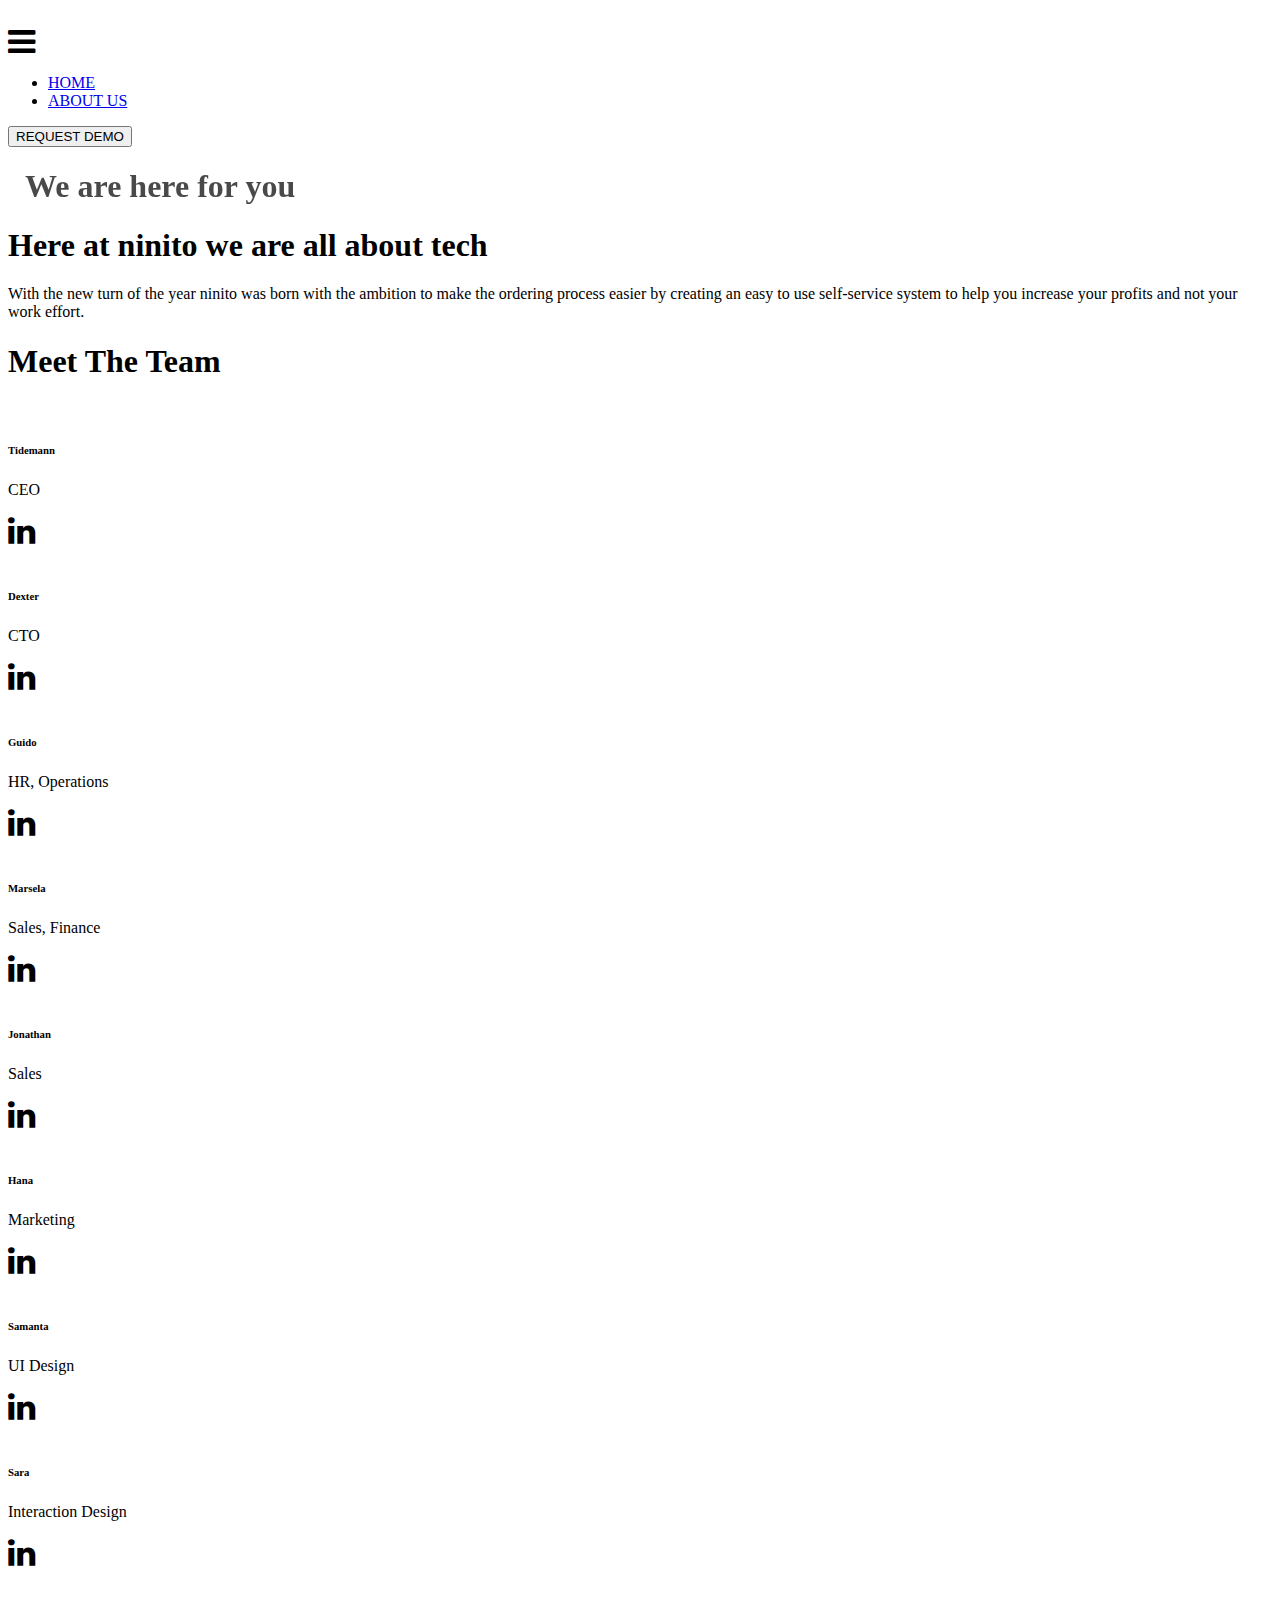
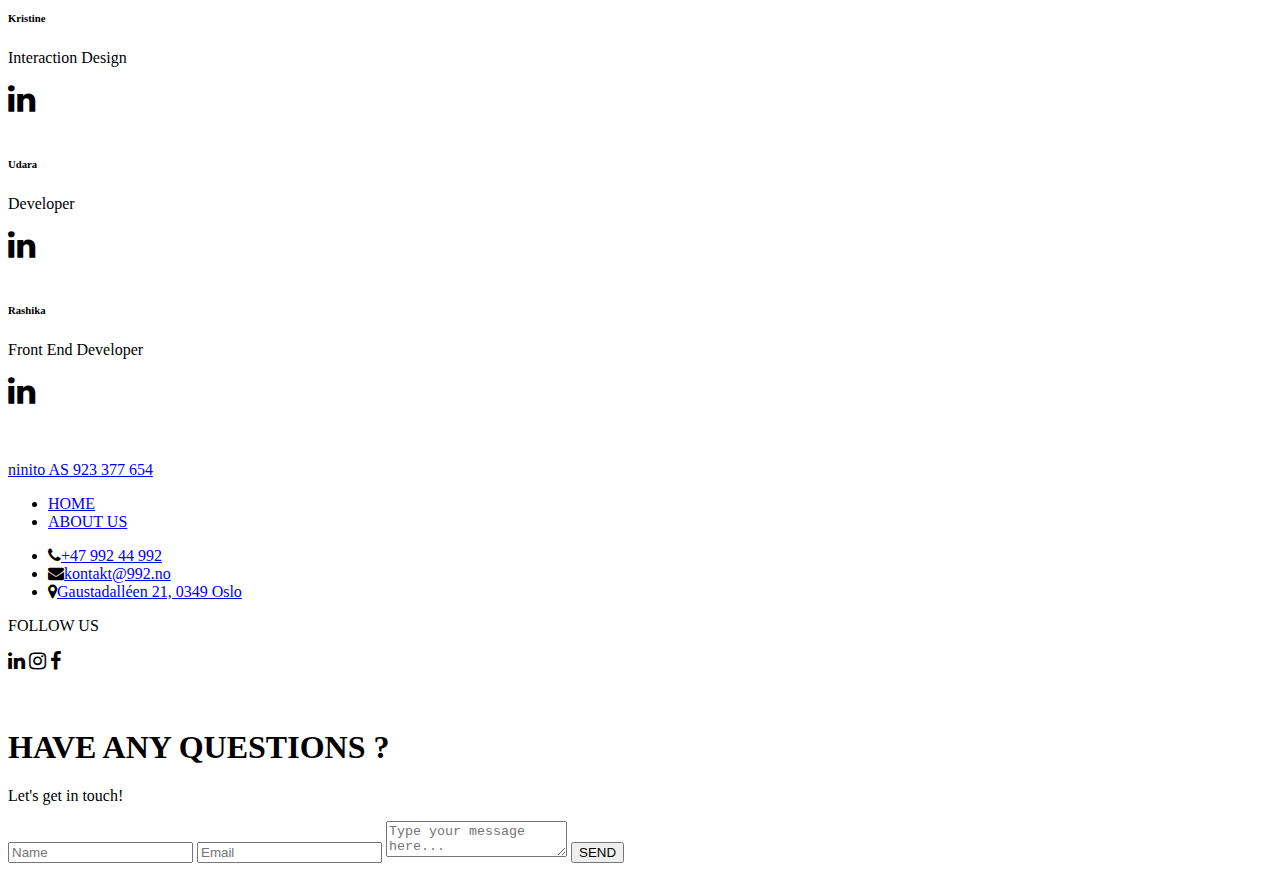
==== aboutUs.html @ 0277d2dd "HTML files added" ====
<!DOCTYPE html>
<html lang="en">
<head>
    <meta charset="UTF-8">
    <meta name="viewport" content="width=device-width, initial-scale=1.0">
    <title>Document</title>
    <link rel="stylesheet" href="./css/navbar.css">
    <link rel="stylesheet" href="./css/footer.css">
    <link rel="stylesheet" href="./css/query_bar.css">
    <link rel="stylesheet" href="./css/aboutUs.css">
    <link href="https://fonts.googleapis.com/css2?family=Questrial&display=swap" rel="stylesheet">
    <link href="https://fonts.googleapis.com/css2?family=Open+Sans&display=swap" rel="stylesheet">
    <link href="http://maxcdn.bootstrapcdn.com/font-awesome/4.1.0/css/font-awesome.min.css" rel="stylesheet">

</head>
<body>
       <!-- ====== Navbar ====== -->
       <div class="navbar-container">
           <div class="mobile_Navbar">
                <div class="logo">
                    <img src="./assets/logo.png" alt="">
                </div>
                <div class="toggleBar">
                    <i class="fa fa-bars fa-2x" aria-hidden="true"></i>
                </div>
            </div>
        <nav>
            <ul class="nav-links">
                <li><a href="./home.html">HOME</a></li>
                <li><a href="./aboutUs.html">ABOUT US</a></li>
            </ul>
        </nav>
        <button class="request_demo">REQUEST DEMO</button>
    </div>

    <div class="main">
        <section class="section1">
            <h1 class="title">We are here for you</h1>
        </section>

        <section class="section-2">
            <h1>Here at ninito we are all about tech</h1>
            <p>With the new turn of the year ninito was born with the ambition to make the ordering process easier by creating an easy to use self-service system to help you increase your profits and not your work effort.</p>
        </section>

        <section class="section-3">
            <h1>Meet The Team</h1>

            <div class="team-container">
                <div class="team-member-container">
                    <div class="team-member">
                        <img src="./assets/team_members/Tidemann.jpg" alt="">
                    </div>
                    <h6>Tidemann</h6>
                    <p>CEO</p>
                    <i class="fa fa-linkedin fa-2x" aria-hidden="true"></i>
                    
                </div>
                <div class="team-member-container">
                    <div class="team-member">
                        <img src="./assets/team_members/Dexter.jpg" alt="">
                    </div>
                    <h6>Dexter</h6>
                    <p>CTO</p>
                    <i class="fa fa-linkedin fa-2x" aria-hidden="true"></i>
                    
                </div>
                <div class="team-member-container">
                    <div class="team-member">
                        <img src="./assets/team_members/Guido.jpg" alt="">
                    </div>
                    <h6>Guido</h6>
                    <p>HR, Operations</p>
                    <i class="fa fa-linkedin fa-2x" aria-hidden="true"></i>
                    
                </div>
                <div class="team-member-container">
                    <div class="team-member">
                        <img src="./assets/team_members/Marsela.jpg" alt="">
                    </div>
                    <h6>Marsela</h6>
                    <p>Sales, Finance</p>
                    <i class="fa fa-linkedin fa-2x" aria-hidden="true"></i>
                    
                </div>
                <div class="team-member-container">
                    <div class="team-member">
                        <img src="./assets/team_members/Jonathan2.jpg" alt="">
                    </div>
                    <h6>Jonathan</h6>
                    <p>Sales</p>
                    <i class="fa fa-linkedin fa-2x" aria-hidden="true"></i>
                    
                </div>
                <div class="team-member-container">
                    <div class="team-member">
                        <img src="./assets/team_members/Hana.jpg" alt="">
                    </div>
                    <h6>Hana</h6>
                    <p>Marketing</p>
                    <i class="fa fa-linkedin fa-2x" aria-hidden="true"></i>
                    
                </div>
                <div class="team-member-container">
                    <div class="team-member">
                        <img src="./assets/team_members/Samanta.jpg" alt="">
                    </div>
                    <h6>Samanta</h6>
                    <p>UI Design</p>
                    <i class="fa fa-linkedin fa-2x" aria-hidden="true"></i>
                    
                </div>
                <div class="team-member-container">
                    <div class="team-member">
                        <img src="./assets/team_members/Sara_edited.jpg" alt="">
                    </div>
                    <h6>Sara</h6>
                    <p>Interaction Design</p>
                    <i class="fa fa-linkedin fa-2x" aria-hidden="true"></i>
                    
                </div>
                <div class="team-member-container">
                    <div class="team-member">
                        <img src="./assets/team_members/Kristine_edited.jpg" alt="">
                    </div>
                    <h6>Kristine</h6>
                    <p>Interaction Design</p>
                    <i class="fa fa-linkedin fa-2x" aria-hidden="true"></i>
                    
                </div>
                <div class="team-member-container">
                    <div class="team-member">
                        <img src="./assets/team_members/Udara_edited.jpg" alt="">
                    </div>
                    <h6>Udara</h6>
                    <p>Developer</p>
                    <i class="fa fa-linkedin fa-2x" aria-hidden="true"></i>
                    
                </div>
                <div class="team-member-container">
                    <div class="team-member">
                        <img src="./assets/team_members/female_icon.jpg" alt="">
                    </div>
                    <h6>Rashika</h6>
                    <p>Front End Developer</p>
                    <i class="fa fa-linkedin customlinkedin fa-2x" aria-hidden="true"></i>
                    
                </div>
            </div>
        </section> 

        <footer class="footer">
            <div class="footer-container">
                <div class="logo_contactNo footer-content">
                <div class="logo">
                    <img src="./assets/ninito_optimal_white_512x512.png" alt="">
                </div>
                <br/>
                <br/>
                <div class="tel"><a href="tel:+4799244992">ninito AS 923 377 654</a></div>
                </div>
                
                <div class="page-sections footer-content">
                    <ul class="pages">
                        <li><a href="#">HOME</a></li>
                        <li><a href="./aboutUs.html">ABOUT US</a></li>
                    </ul>
                </div>
                <div class="contact-section footer-content">
                <ul class="contacts">
                    <li><i class="fa fa-phone fa-1x"></i><a href="tel:+4799244992">+47 992 44 992</a></li>
                    <li><i class="fa fa-envelope"></i><a href="mailto:kontakt@992.no">kontakt@992.no</a></li>
                    <li><i class="fa fa-map-marker" aria-hidden="true"></i><a href="https://www.google.com/maps/place/Forskningsparken+-+Oslo+Science+Park/@59.9426659,10.7171624,16z/data=!4m5!3m4!1s0x46416de8997ccd8b:0x7584dffe476ba091!8m2!3d59.9421082!4d10.716341">Gaustadalléen 21, 0349 Oslo</a></li>
                </ul>
               </div>
                <div class="followUs-section footer-content">
                    <p>FOLLOW US</p>
                    <div class="social-icons">
                        <i class="fa fa-linkedin" aria-hidden="true" style="font-size:20px"></i>
                        <i class="fa fa-instagram" style="font-size:20px"></i>
                        <i class="fa fa-facebook" style="font-size:20px"></i>

                    </div>
                </div>

            </div>

        </footer>

        <div class="floating-contact-container">
            <div class="floating-contact">
                <img src="./assets/email.svg" alt="">
            </div>
        </div>

        <div class="question-bar">
          
            <div class="close-btn">
                <img src="./assets/close.svg" alt="">
            </div>
            <div class="container">
                <h1>HAVE ANY QUESTIONS ?</h1>
                <p>Let's get in touch!</p>

                <form action="" method="post" class="query-form">
                    <input type="text" placeholder="Name">
                    <input type="text" placeholder="Email">
                    <textarea name="" id="" 
                    placeholder="Type your message here..."></textarea>
                    <input type="submit" value="SEND">
                </form>
            </div>
        </div>
    </div>

    <script src="./js/navbar.js"></script>
    <script src="./js/queryBar.js"></script>
    <script src="https://cdnjs.cloudflare.com/ajax/libs/gsap/3.3.1/gsap.min.js"></script>
    <script>
        let t1 = new TimelineMax({});

        t1.from(".title",1,{opacity:0,x:60,ease:Power0.easeOut});
    </script>
    
</body>
</html>
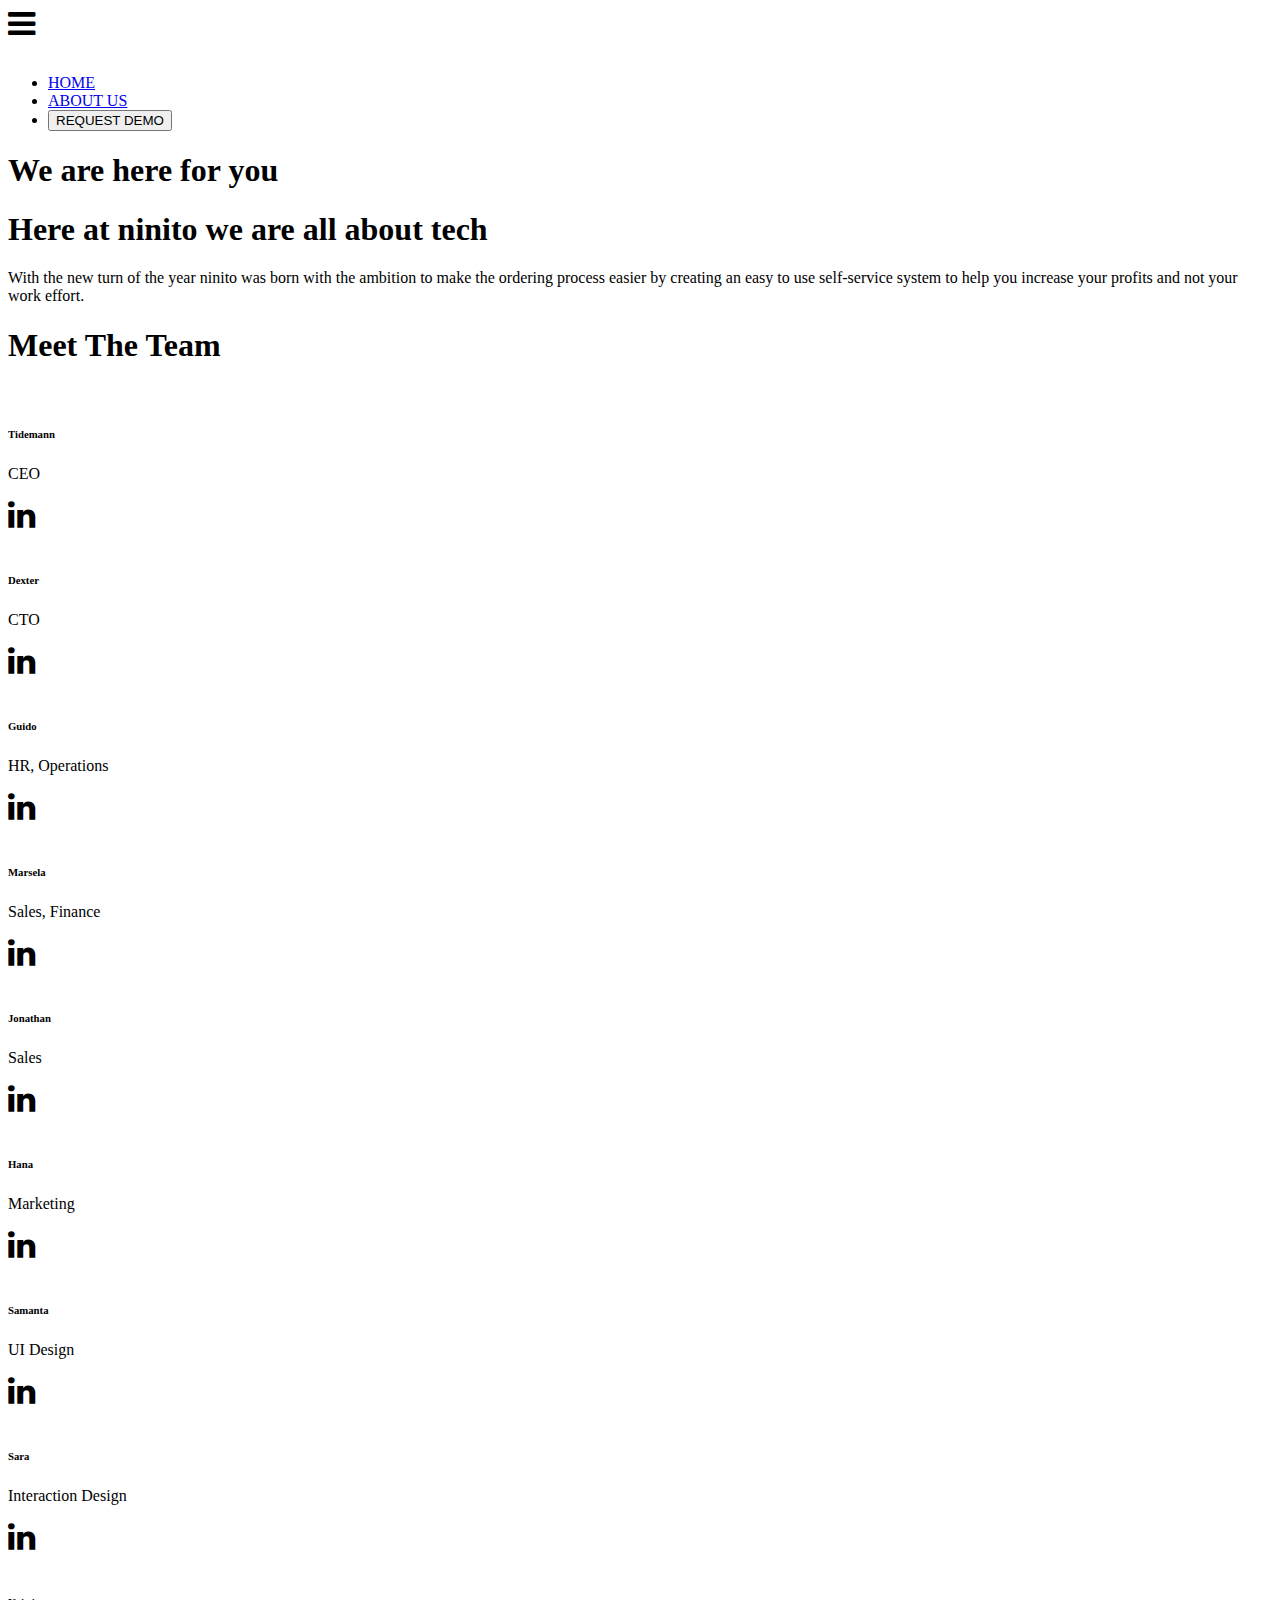
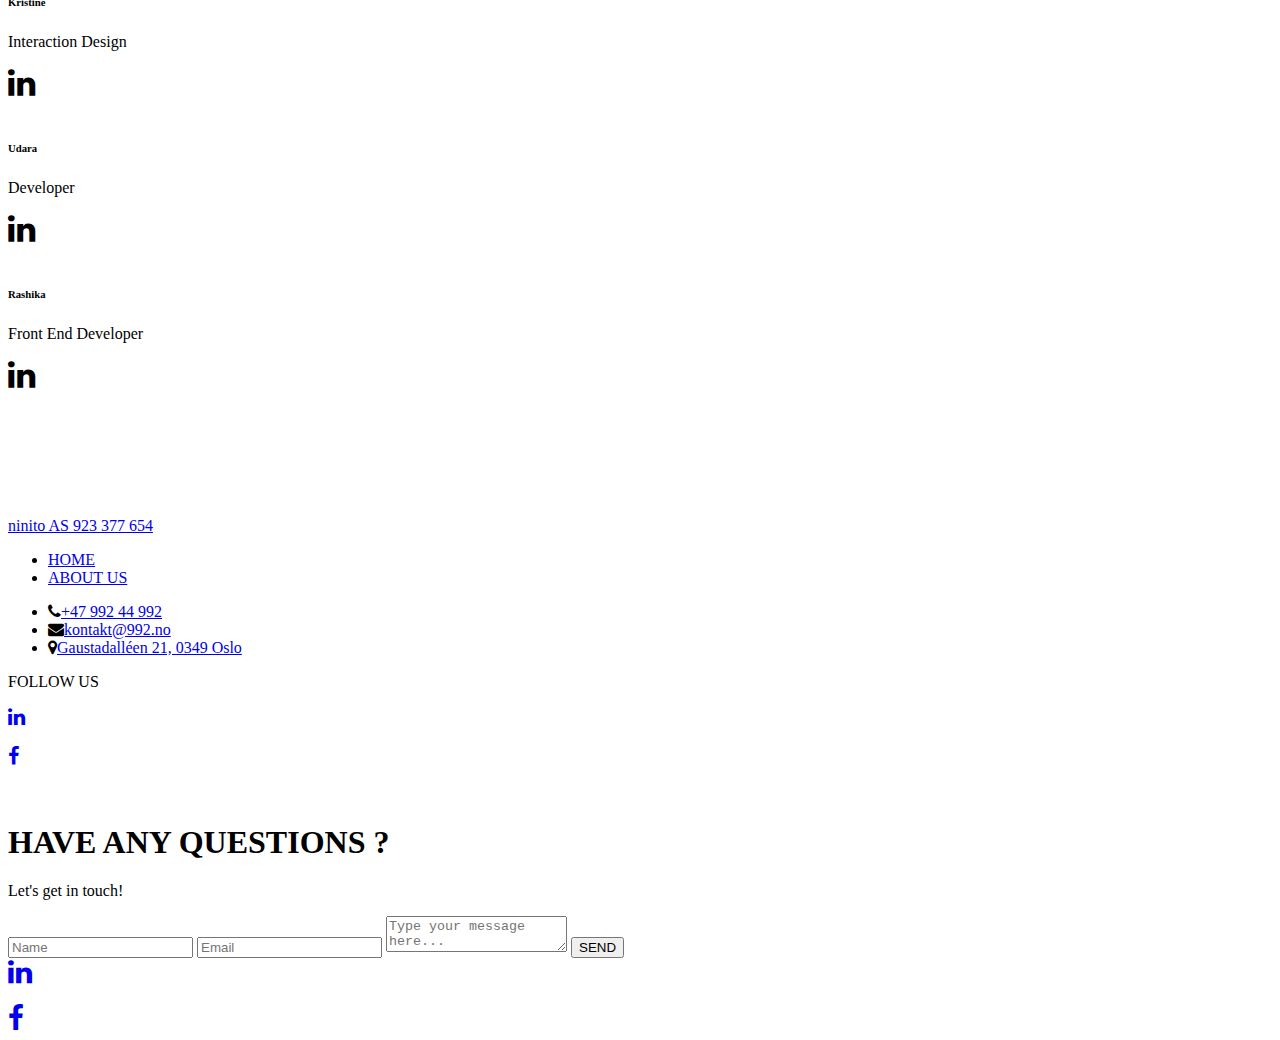
==== commit 1e487906: "files added" ====
--- a/aboutUs.html
+++ b/aboutUs.html
@@ -14,27 +14,26 @@
 
 </head>
 <body>
-       <!-- ====== Navbar ====== -->
-       <div class="navbar-container">
-           <div class="mobile_Navbar">
-                <div class="logo">
-                    <img src="./assets/logo.png" alt="">
-                </div>
-                <div class="toggleBar">
-                    <i class="fa fa-bars fa-2x" aria-hidden="true"></i>
-                </div>
-            </div>
-        <nav>
-            <ul class="nav-links">
-                <li><a href="./home.html">HOME</a></li>
-                <li><a href="./aboutUs.html">ABOUT US</a></li>
-            </ul>
-        </nav>
-        <button class="request_demo">REQUEST DEMO</button>
-    </div>
+   <!-- ====== Navbar ====== -->
+   <div class="navbar-container">
+    <nav>
+        <div class="toggle-btn">
+            <i class="fa fa-bars fa-2x" aria-hidden="true"></i>
+        </div>
+         <div class="logo">
+            <a href="./index.html"><img src="./assets/logo.png" alt=""></a> 
+         </div>
+        <ul class="nav-links">
+            <li><a href="./index.html">HOME</a></li>
+            <li id="aboutUs_btn"><a href="#section-1">ABOUT US</a></li>
+            <li><a href="./index.html#request_Demo"><button class="request_demo">REQUEST DEMO</button></a></li>
+            
+        </ul>  
+    </nav>    
+</div>
 
     <div class="main">
-        <section class="section1">
+        <section class="section1" id="section-1">
             <h1 class="title">We are here for you</h1>
         </section>
 
@@ -157,6 +156,11 @@
                 </div>
                 <br/>
                 <br/>
+                <br/>
+                <br/>
+                <br/>
+                <br/>
+             
                 <div class="tel"><a href="tel:+4799244992">ninito AS 923 377 654</a></div>
                 </div>
                 
@@ -172,13 +176,17 @@
                     <li><i class="fa fa-envelope"></i><a href="mailto:kontakt@992.no">kontakt@992.no</a></li>
                     <li><i class="fa fa-map-marker" aria-hidden="true"></i><a href="https://www.google.com/maps/place/Forskningsparken+-+Oslo+Science+Park/@59.9426659,10.7171624,16z/data=!4m5!3m4!1s0x46416de8997ccd8b:0x7584dffe476ba091!8m2!3d59.9421082!4d10.716341">Gaustadalléen 21, 0349 Oslo</a></li>
                 </ul>
-               </div>
+            </div>
                 <div class="followUs-section footer-content">
                     <p>FOLLOW US</p>
                     <div class="social-icons">
-                        <i class="fa fa-linkedin" aria-hidden="true" style="font-size:20px"></i>
-                        <i class="fa fa-instagram" style="font-size:20px"></i>
-                        <i class="fa fa-facebook" style="font-size:20px"></i>
+                        <a href="https://www.linkedin.com/company/ninito-as/" target="_blank"><i class="fa fa-linkedin" aria-hidden="true" style="font-size:20px"></i></a>
+                        <a href="https://www.instagram.com/ninitoas/" target="_blank">
+                           <div class="insta-icon">
+                               <img src="./assets/instagram-sketched.svg" alt="">
+                           </div>
+                        </a>
+                        <a href="https://www.facebook.com/ninito992/" target="_blank"><i class="fa fa-facebook" style="font-size:20px"></i></a>
 
                     </div>
                 </div>
@@ -209,18 +217,25 @@
                     placeholder="Type your message here..."></textarea>
                     <input type="submit" value="SEND">
                 </form>
+
+                <div class="social-icons">
+                    <a href="https://www.linkedin.com/company/ninito-as/" target="_blank"><i class="fa fa-linkedin" aria-hidden="true" style="font-size:28px"></i></a>
+                    <a href="https://www.instagram.com/ninitoas/" target="_blank">
+                       <div class="insta-icon">
+                           <img src="./assets/instagram-sketched.svg" alt="">
+                       </div>
+                    </a>
+                    <a href="https://www.facebook.com/ninito992/" target="_blank"><i class="fa fa-facebook" style="font-size:28px"></i></a>
+                </div>
             </div>
         </div>
     </div>
 
     <script src="./js/navbar.js"></script>
     <script src="./js/queryBar.js"></script>
+    <script src="./js/aboutUs_page_animation.js"></script>
     <script src="https://cdnjs.cloudflare.com/ajax/libs/gsap/3.3.1/gsap.min.js"></script>
-    <script>
-        let t1 = new TimelineMax({});
-
-        t1.from(".title",1,{opacity:0,x:60,ease:Power0.easeOut});
-    </script>
+   
     
 </body>
 </html>